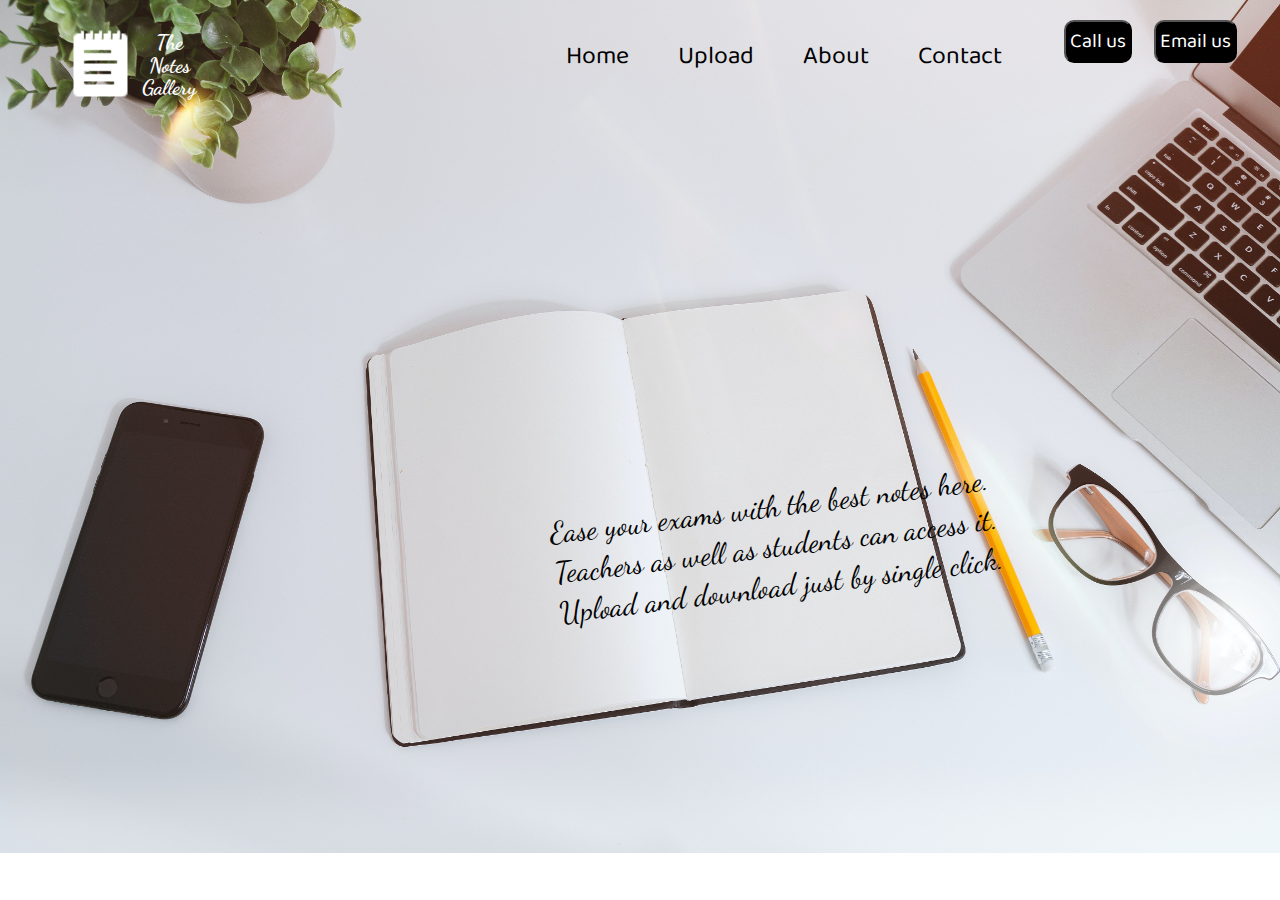
==== index.html @ b1baead0 "frontend added" ====
<!DOCTYPE html>
<html lang="en" dir="ltr">

<head>
  <meta charset="utf-8">
  <title>THE NOTES GALLERY</title>
  <link rel="stylesheet" href="css/styles.css">
  <link href="https://fonts.googleapis.com/css2?family=Baloo+Bhai+2:wght@600&display=swap" rel="stylesheet">
  <link href="https://fonts.googleapis.com/css2?family=Dancing+Script:wght@700&display=swap" rel="stylesheet">
  <link rel="icon" href="favicon.ico">
</head>

<body>
  <header class="header">
    <!--left box for logo-->
    <div class="left">
      <table>
        <tr>
          <td>
            <img src="images/logo.png" alt="logo-img" />
          </td>
          <td>
            <div>
              <h2>The</h2>
              <h2>Notes</h2>
              <h2>Gallery</h2>
            </div>
          </td>
        </tr>
      </table>
    </div>

    <!-- mid box for nav bar-->
    <div class="mid">
      <ul class="navbar">
        <li><a href="#" class="active"></a>Home</li>
        <li><a href="upload.html" target="_blank" ></a>Upload</li>
        <li><a href="About.html" target="_blank"></a>About</li>
        <li><a href="#"></a>Contact</li>

      </ul>
    </div>
    <!-- right box for buttons-->
    <div class="right">
      <button class="btn">Call us</button>
      <button class="btn">Email us</button>
    </div>
    <div class="notes">
       <table>
         <tr><td>Ease your exams with the best notes here.</td></tr>
         <tr><td>Teachers as well as students can access it.</td></tr>
         <tr><td>Upload and download just by single click.</td></tr>
       </table>
       </div>
  </header>

</body>

</html>
---- css/styles.css ----
body {
  margin: 0;
  padding:0;
  background-size:cover;
  width: 960px;
  height:660px;
  background-repeat: no-repeat;
  background-image: url(../images/bg.jpg);
}
.left {
  display: inline-block;
  font-family: 'Dancing Script', cursive;
  position: absolute;
  left: 60px;
  top: 20px;
}

.mid {
  display: block;
  width: 60%;
  margin: 20px 50%;
  cursor: pointer;
  font-family: 'Baloo Bhai 2', cursive;
}

.right {
  right: 34px;
  top: 20px;
  display: inline-block;
  position: absolute;
}

.navbar {
  display: inline-block;
}

.navbar li {
  display: inline-block;
  font-size: 25px;
}

.navbar li a {
  padding: 34px 23px;
}

.navbar li:hover, .navbar li:active {
  text-decoration: underline;
  color: grey;
}

.left img {
  width: 75px;
  filter: invert(100%);
}

.left div {
  text-align: center;
  font-size: 14px;
  color: white;
  line-height:5px;
}

.btn {
  background-color: black;
  border-radius: 10px;
  color: white;
  cursor: pointer;
  font-size: 20px;
  font-family: 'Baloo Bhai 2', cursive;
  margin: 0 9px;
  padding: 3px 4px;
}

.btn:hover {
  background-color: grey;
}
.notes{
  width:50%;
  position: relative;
  left:550px;
  top: 370px;
  font-size: 30px;
  font-family: 'Dancing Script', cursive;
  transform: rotate(353deg);
}
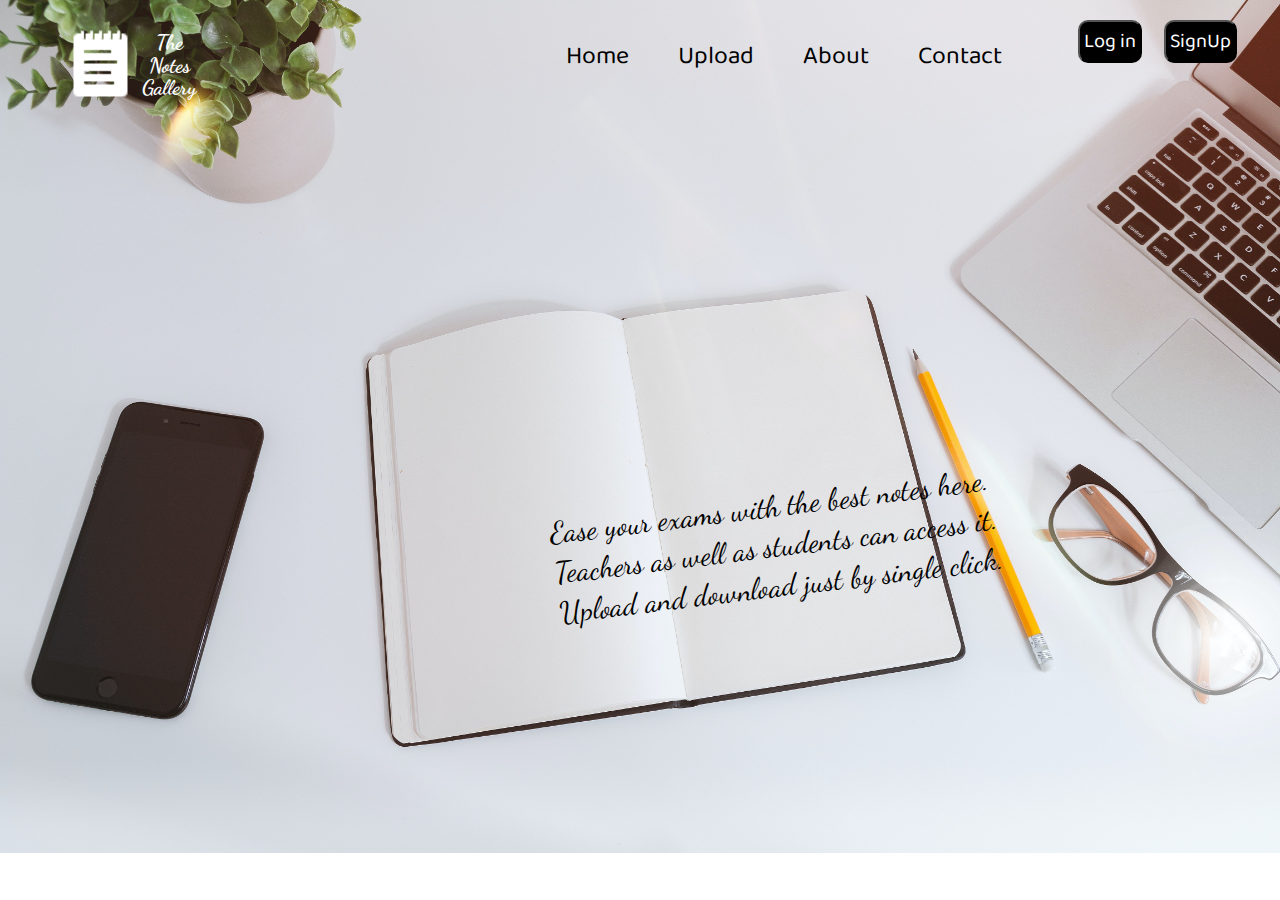
==== commit e0a2ce81: "avatar added" ====
--- a/index.html
+++ b/index.html
@@ -34,7 +34,7 @@
     <div class="mid">
       <ul class="navbar">
         <li><a href="#" class="active"></a>Home</li>
-        <li><a href="upload.html" target="_blank" ></a>Upload</li>
+        <li><a href="upload.php" target="_blank" ></a>Upload</li>
         <li><a href="About.html" target="_blank"></a>About</li>
         <li><a href="#"></a>Contact</li>
 
@@ -42,8 +42,8 @@
     </div>
     <!-- right box for buttons-->
     <div class="right">
-      <button class="btn">Call us</button>
-      <button class="btn">Email us</button>
+      <button class="btn" onclick="window.location.href='login.php'">Log in</button>
+      <button class="btn" onclick="window.location.href='register.php'">SignUp</button>
     </div>
     <div class="notes">
        <table>
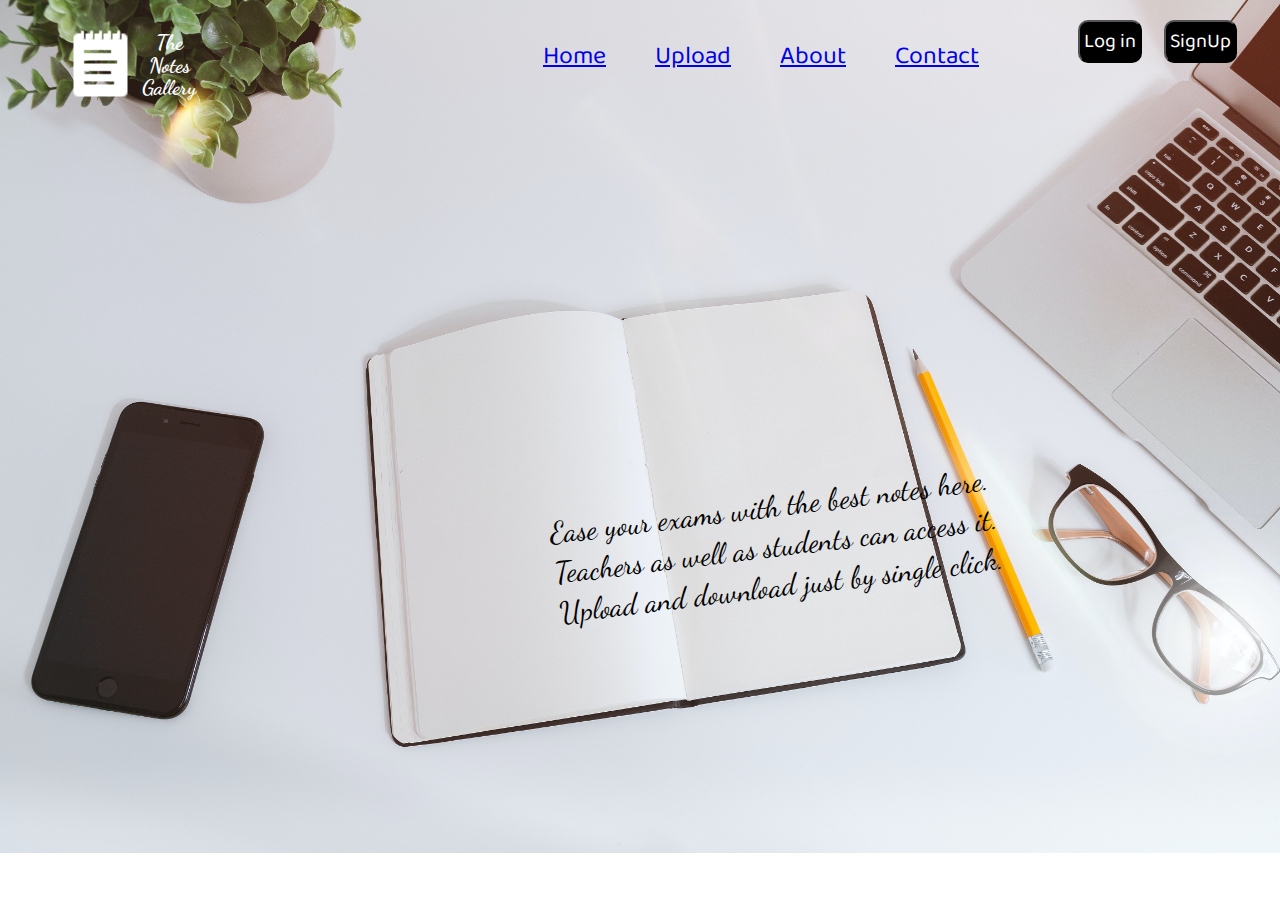
==== commit c5609aa1: "some things done" ====
--- a/index.html
+++ b/index.html
@@ -33,10 +33,10 @@
     <!-- mid box for nav bar-->
     <div class="mid">
       <ul class="navbar">
-        <li><a href="#" class="active"></a>Home</li>
-        <li><a href="upload.php" target="_blank" ></a>Upload</li>
-        <li><a href="About.html" target="_blank"></a>About</li>
-        <li><a href="#"></a>Contact</li>
+        <li><a href="#" class="active">Home</a></li>
+        <li><a href="login.php">Upload</a></li>
+        <li><a href="About.html" target="_blank">About</a></li>
+        <li><a href="#">Contact</a></li>
 
       </ul>
     </div>
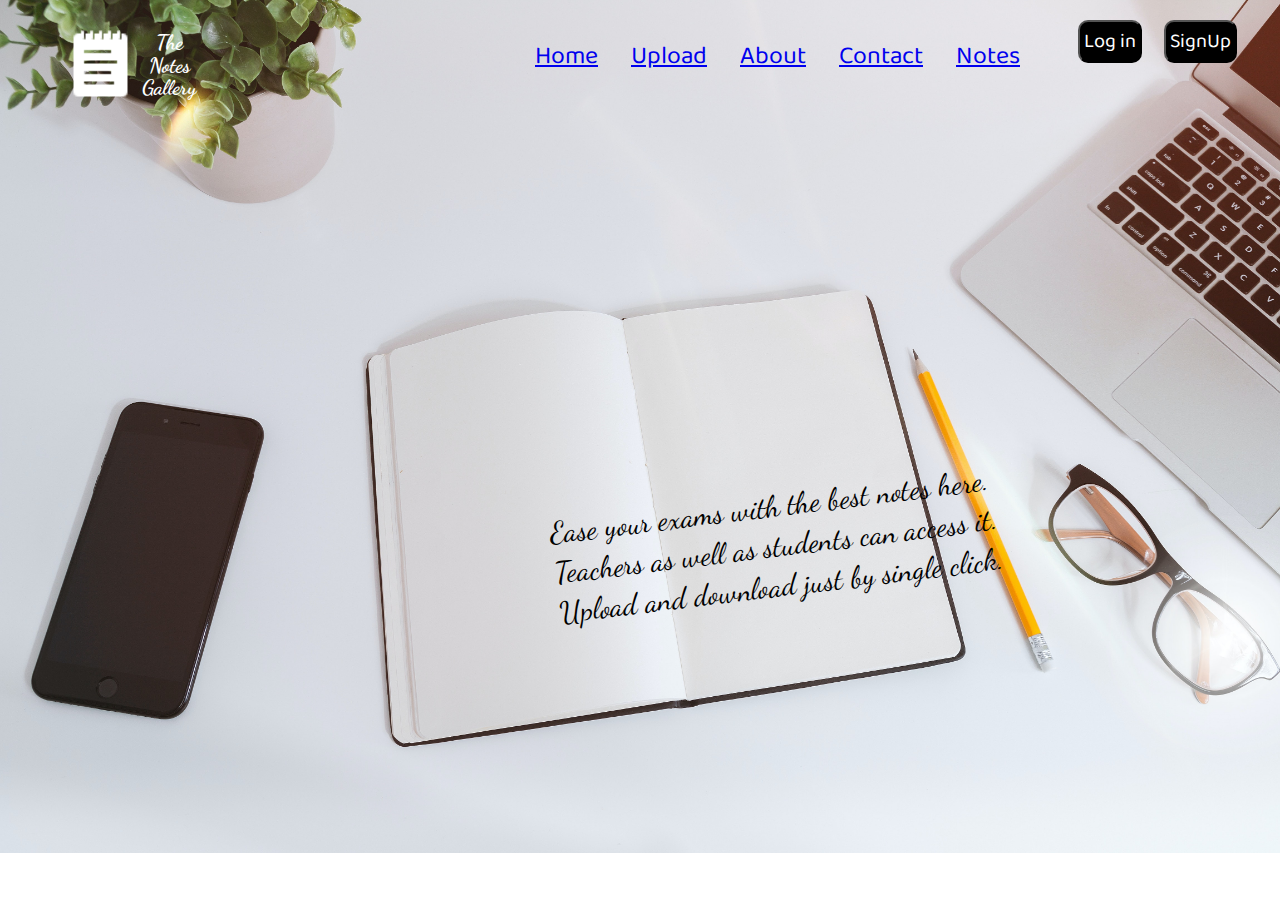
==== commit e043ec28: "done" ====
--- a/index.html
+++ b/index.html
@@ -37,6 +37,7 @@
         <li><a href="login.php">Upload</a></li>
         <li><a href="About.html" target="_blank">About</a></li>
         <li><a href="#">Contact</a></li>
+        <li><a href="file.php">Notes</a></li>
 
       </ul>
     </div>
--- a/css/styles.css
+++ b/css/styles.css
@@ -17,7 +17,7 @@
 
 .mid {
   display: block;
-  width: 60%;
+  width: 70%;
   margin: 20px 50%;
   cursor: pointer;
   font-family: 'Baloo Bhai 2', cursive;
@@ -32,6 +32,7 @@
 
 .navbar {
   display: inline-block;
+  /* width: 150px; */
 }
 
 .navbar li {
@@ -40,7 +41,7 @@
 }
 
 .navbar li a {
-  padding: 34px 23px;
+  padding: 10px 15px;
 }
 
 .navbar li:hover, .navbar li:active {
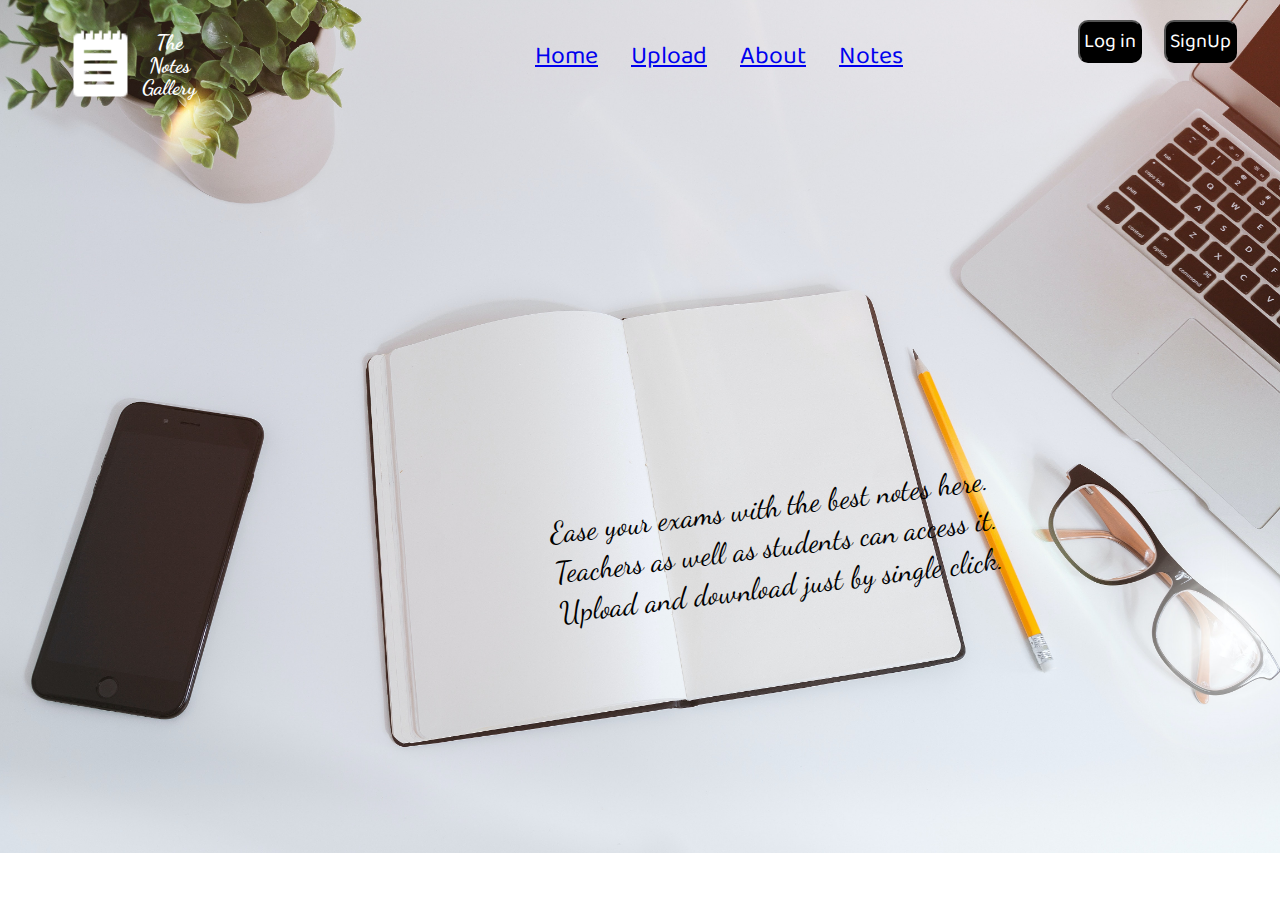
==== commit de6f1dcc: "contact removed" ====
--- a/index.html
+++ b/index.html
@@ -36,7 +36,7 @@
         <li><a href="#" class="active">Home</a></li>
         <li><a href="login.php">Upload</a></li>
         <li><a href="About.html" target="_blank">About</a></li>
-        <li><a href="#">Contact</a></li>
+        
         <li><a href="file.php">Notes</a></li>
 
       </ul>
